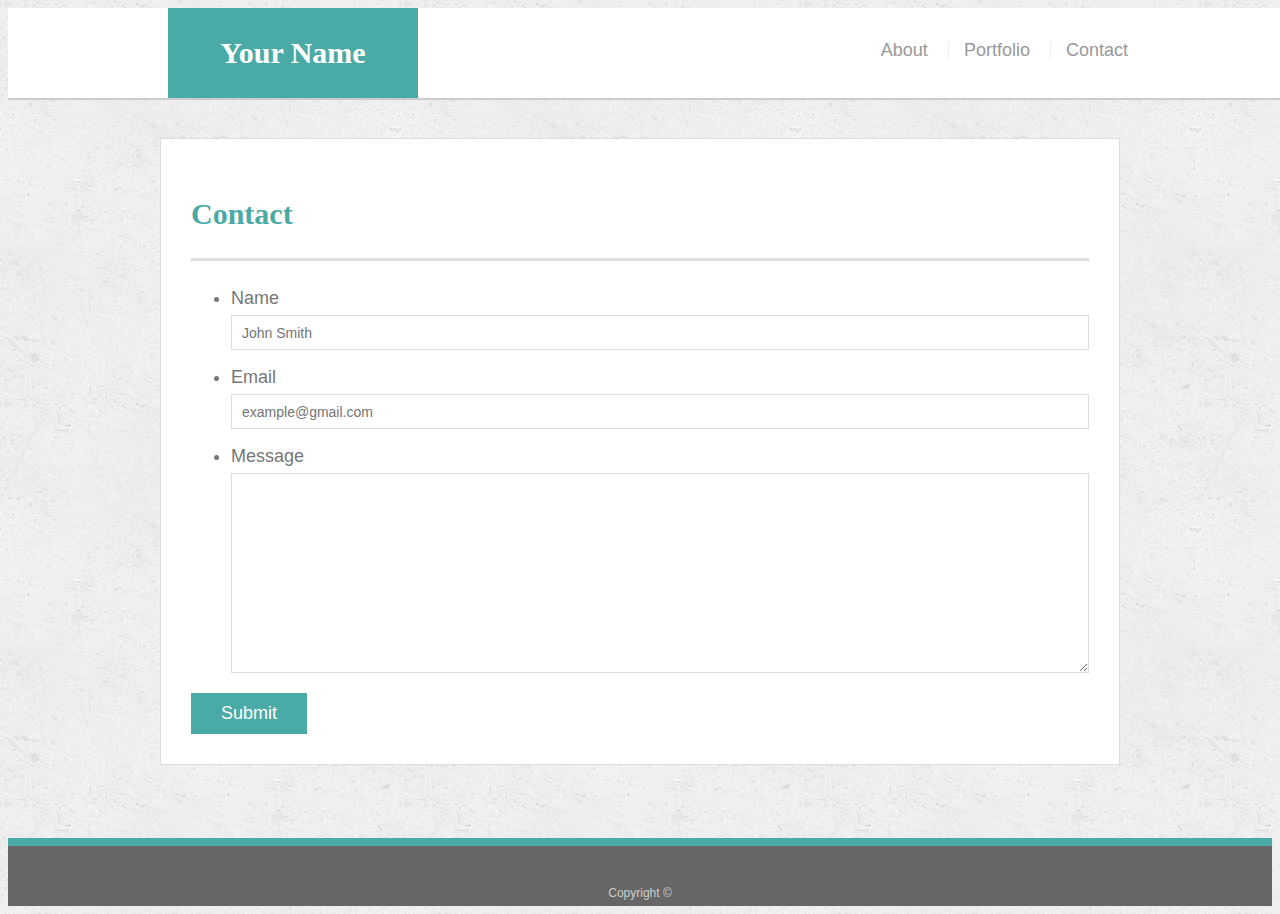
==== contact.html @ 1a4159c8 "Added initial files" ====
<!doctype html>
<html lang="en-us">

<head>
  <meta charset="UTF-8">
  <title>Contact | Your Name</title>
  <link rel="stylesheet" type="text/css" href="assets/css/style.css">
</head>

<body>

  <header id="masthead">
    <div class="container">
      <a href="index.html" id="logo">Your Name</a>
      <nav>
        <a href="index.html">About</a>
        <a href="portfolio.html">Portfolio</a>
        <a href="contact.html">Contact</a>
      </nav>
    </div>
  </header>

  <div id="main-container" class="container">
    <section class="main-section">
      <h1>Contact</h1>

      <form id="contact-form">
        <ul>
          <li>
            <label for="name">Name</label>
            <input type="text" id="name" name="name" placeholder="John Smith" required="required">
          </li>
          <li>
            <label for="email">Email</label>
            <input type="email" id="email" name="email" placeholder="example@gmail.com" required="required">
          </li>
          <li>
            <label for="message">Message</label>
            <textarea id="message" name="message" required="required"></textarea>
          </li>
        </ul>
        <input type="submit">
      </form>

    </section>

  </div>

  <footer>
    <div class="container">
      Copyright &copy; 
    </div>
  </footer>
</body>

</html>
---- assets/css/style.css ----
body {
  font-family: Arial, "Helvetica Neue", Helvetica, sans-serif;
  font-size: 18px;
  line-height: 34px;
  color: #777777;
  background: url("../images/concrete_seamless.png");
}

* {
  box-sizing: border-box;
}

/* general */

.container {
  width: 100%;
  max-width: 960px;
  margin: 0 auto;
  clear: both;
}

h1,
h2,
h3,
p {
  margin-bottom: 20px;
}

p:last-child {
  margin-bottom: 0;
}

h1,
h2,
h3 {
  font-family: Georgia, Times, "Times New Roman", serif;
  font-weight: 700;
  color: #4aaaa5;
}

h1 {
  padding-bottom: 20px;
  font-size: 30px;
  line-height: 49px;
  border-bottom: 3px solid #dddddd;
}

h2,
h3 {
  font-size: 22px;
}

/* header */

#masthead {
  position: fixed;
  z-index: 99;
  width: 100%;
  margin: 0 0 30px;
  overflow: auto;
  color: #ffffff;
  background: #ffffff;
  border-bottom: 2px solid #cccccc;
}

#logo {
  float: left;
  width: 250px;
  height: 90px;
  font-family: Georgia, Times, "Times New Roman", serif;
  font-size: 30px;
  font-weight: 700;
  line-height: 90px;
  color: #ffffff;
  text-align: center;
  text-decoration: none;
  background: #4aaaa5;
}

nav {
  float: right;
  margin-top: 25px;
}

nav a {
  display: inline-block;
  padding-left: 15px;
  margin-left: 15px;
  line-height: 18px;
  color: #999;
  text-decoration: none;
  border-left: 1px solid #efefef;
}

nav a:first-child {
  border-left: 0 none;
}

/* footer */

footer {
  padding: 30px 0;
  clear: both;
  font-size: 12px;
  color: #ffffff;
  color: #cccccc;
  text-align: center;
  background: #666666;
  border-top: 8px solid #4aaaa5;
  height: 50px;
}

h3, h2 {
  padding-bottom: 20px;
  margin-bottom: 15px;
  line-height: 22px;
  border-bottom: 2px solid #eeeeee;
}

/* main */

#main-container {
  padding-top: 130px;
  min-height: calc(100vh - 70px);
}

.main-section {
  float: left;
  width: 100%;
  max-width: 960px;
  padding: 30px;
  margin: 0 0 40px;
  background: #ffffff;
  border: 1px solid #dddddd;
}

/* portfolio page */

.work {
  position: relative;
  float: left;
  width: 274px;
  margin: 20px 0 25px;
  overflow: auto;
}

.work:nth-child(even) {
  margin-right: 40px;
}

.work img {
  width: 100%;
  border: 0 none;
  opacity: 0.8;
}

.work h3 {
  position: absolute;
  bottom: 20px;
  width: 100%;
  padding: 15px;
  margin-bottom: 0;
  font-weight: 300;
  line-height: 30px;
  color: #ffffff;
  text-align: center;
  background: #4aaaa5;
  border-bottom: 0;
}

.auth-image {
  float: left;
  width: 200px;
  height: auto;
  margin-top: 10px;
  margin-right: 25px;
}

/* contact page */

#contact-form ul {
  margin-bottom: 20px;
}

#contact-form li {
  margin-bottom: 10px;
}

label,
input[type=text],
input[type=email],
textarea {
  display: block;
  width: 100%;
}

input[type=text],
input[type=email],
textarea {
  height: 35px;
  padding: 0 10px;
  font-size: 14px;
  border: 1px solid #dddddd;
}

textarea {
  height: 200px;
}

input[type=submit] {
  padding: 10px 30px;
  font-size: 18px;
  color: #ffffff;
  cursor: pointer;
  background: #4aaaa5;
  border: 0 none;
}
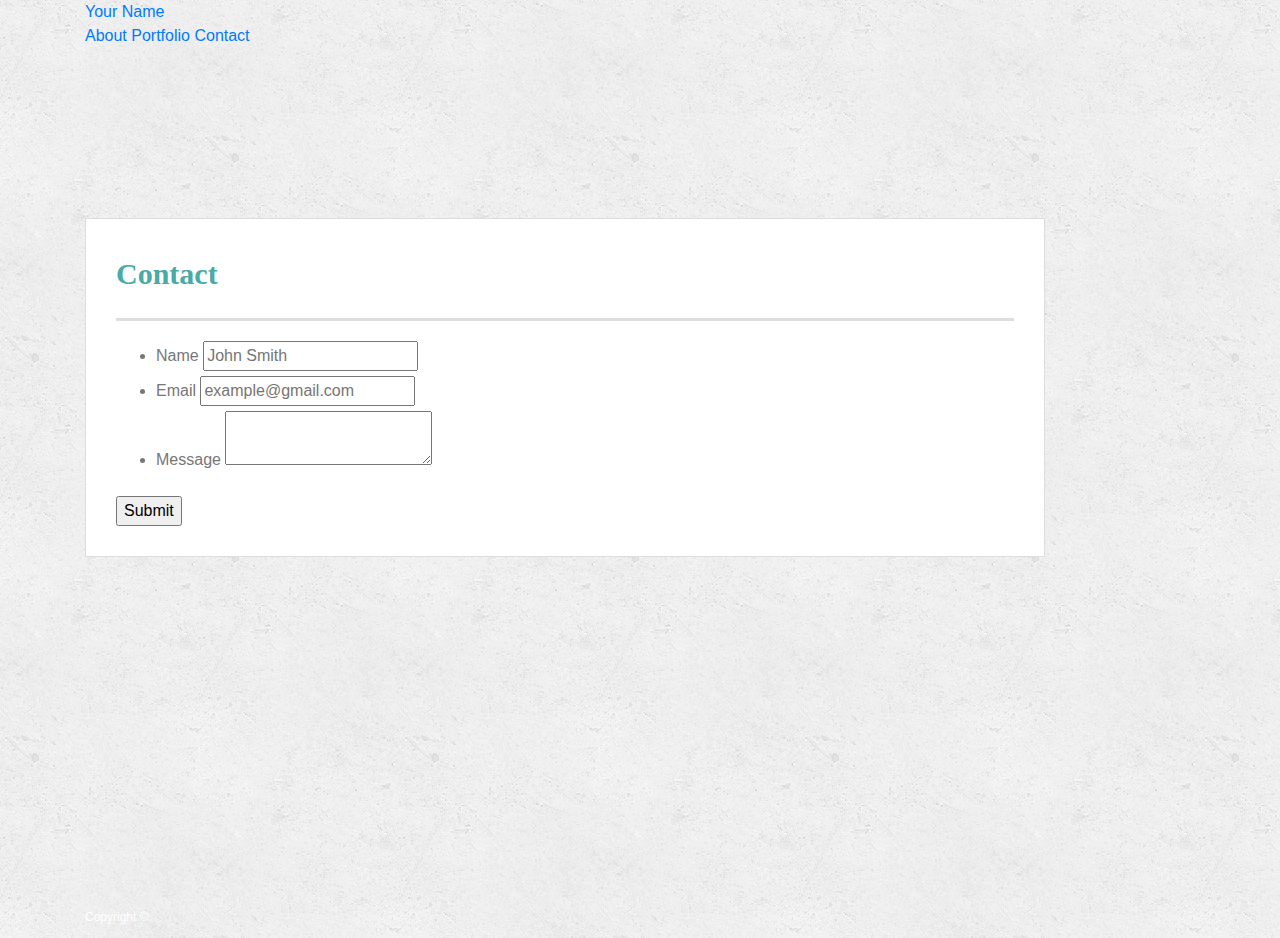
==== commit 4cbc241b: "Linked external style sheets" ====
--- a/contact.html
+++ b/contact.html
@@ -4,7 +4,10 @@
 <head>
   <meta charset="UTF-8">
   <title>Contact | Your Name</title>
+  <link rel="stylesheet" href="https://stackpath.bootstrapcdn.com/bootstrap/4.3.1/css/bootstrap.min.css" integrity="sha384-ggOyR0iXCbMQv3Xipma34MD+dH/1fQ784/j6cY/iJTQUOhcWr7x9JvoRxT2MZw1T" crossorigin="anonymous">
   <link rel="stylesheet" type="text/css" href="assets/css/style.css">
+  <script src="https://ajax.googleapis.com/ajax/libs/jquery/3.4.1/jquery.min.js"></script>
+  <script src="https://maxcdn.bootstrapcdn.com/bootstrap/3.4.0/js/bootstrap.min.js"></script>
 </head>
 
 <body>
--- a/assets/css/style.css
+++ b/assets/css/style.css
@@ -1,22 +1,11 @@
 body {
   font-family: Arial, "Helvetica Neue", Helvetica, sans-serif;
-  font-size: 18px;
-  line-height: 34px;
   color: #777777;
   background: url("../images/concrete_seamless.png");
 }
 
 * {
   box-sizing: border-box;
-}
-
-/* general */
-
-.container {
-  width: 100%;
-  max-width: 960px;
-  margin: 0 auto;
-  clear: both;
 }
 
 h1,
@@ -26,101 +15,26 @@
   margin-bottom: 20px;
 }
 
-p:last-child {
-  margin-bottom: 0;
-}
-
-h1,
-h2,
-h3 {
+h1 {
   font-family: Georgia, Times, "Times New Roman", serif;
   font-weight: 700;
   color: #4aaaa5;
-}
-
-h1 {
   padding-bottom: 20px;
   font-size: 30px;
   line-height: 49px;
   border-bottom: 3px solid #dddddd;
 }
 
-h2,
-h3 {
-  font-size: 22px;
-}
-
-/* header */
-
-#masthead {
-  position: fixed;
-  z-index: 99;
-  width: 100%;
-  margin: 0 0 30px;
-  overflow: auto;
-  color: #ffffff;
-  background: #ffffff;
-  border-bottom: 2px solid #cccccc;
-}
-
-#logo {
-  float: left;
-  width: 250px;
-  height: 90px;
-  font-family: Georgia, Times, "Times New Roman", serif;
-  font-size: 30px;
-  font-weight: 700;
-  line-height: 90px;
-  color: #ffffff;
-  text-align: center;
-  text-decoration: none;
-  background: #4aaaa5;
-}
-
-nav {
-  float: right;
-  margin-top: 25px;
-}
-
-nav a {
-  display: inline-block;
-  padding-left: 15px;
-  margin-left: 15px;
-  line-height: 18px;
-  color: #999;
-  text-decoration: none;
-  border-left: 1px solid #efefef;
-}
-
-nav a:first-child {
-  border-left: 0 none;
-}
-
-/* footer */
-
 footer {
   padding: 30px 0;
   clear: both;
   font-size: 12px;
   color: #ffffff;
-  color: #cccccc;
-  text-align: center;
-  background: #666666;
-  border-top: 8px solid #4aaaa5;
   height: 50px;
 }
 
-h3, h2 {
-  padding-bottom: 20px;
-  margin-bottom: 15px;
-  line-height: 22px;
-  border-bottom: 2px solid #eeeeee;
-}
-
-/* main */
-
 #main-container {
-  padding-top: 130px;
+  padding-top: 90px;
   min-height: calc(100vh - 70px);
 }
 
@@ -132,86 +46,12 @@
   margin: 0 0 40px;
   background: #ffffff;
   border: 1px solid #dddddd;
+  margin-top: 80px;
 }
 
-/* portfolio page */
-
-.work {
-  position: relative;
-  float: left;
-  width: 274px;
-  margin: 20px 0 25px;
-  overflow: auto;
-}
-
-.work:nth-child(even) {
-  margin-right: 40px;
-}
-
-.work img {
-  width: 100%;
-  border: 0 none;
-  opacity: 0.8;
-}
-
-.work h3 {
-  position: absolute;
-  bottom: 20px;
-  width: 100%;
-  padding: 15px;
-  margin-bottom: 0;
-  font-weight: 300;
-  line-height: 30px;
-  color: #ffffff;
-  text-align: center;
-  background: #4aaaa5;
-  border-bottom: 0;
-}
-
-.auth-image {
+.image {
   float: left;
   width: 200px;
-  height: auto;
-  margin-top: 10px;
-  margin-right: 25px;
+  margin-bottom: 10px;
+  margin-right: 20px;
 }
-
-/* contact page */
-
-#contact-form ul {
-  margin-bottom: 20px;
-}
-
-#contact-form li {
-  margin-bottom: 10px;
-}
-
-label,
-input[type=text],
-input[type=email],
-textarea {
-  display: block;
-  width: 100%;
-}
-
-input[type=text],
-input[type=email],
-textarea {
-  height: 35px;
-  padding: 0 10px;
-  font-size: 14px;
-  border: 1px solid #dddddd;
-}
-
-textarea {
-  height: 200px;
-}
-
-input[type=submit] {
-  padding: 10px 30px;
-  font-size: 18px;
-  color: #ffffff;
-  cursor: pointer;
-  background: #4aaaa5;
-  border: 0 none;
-}
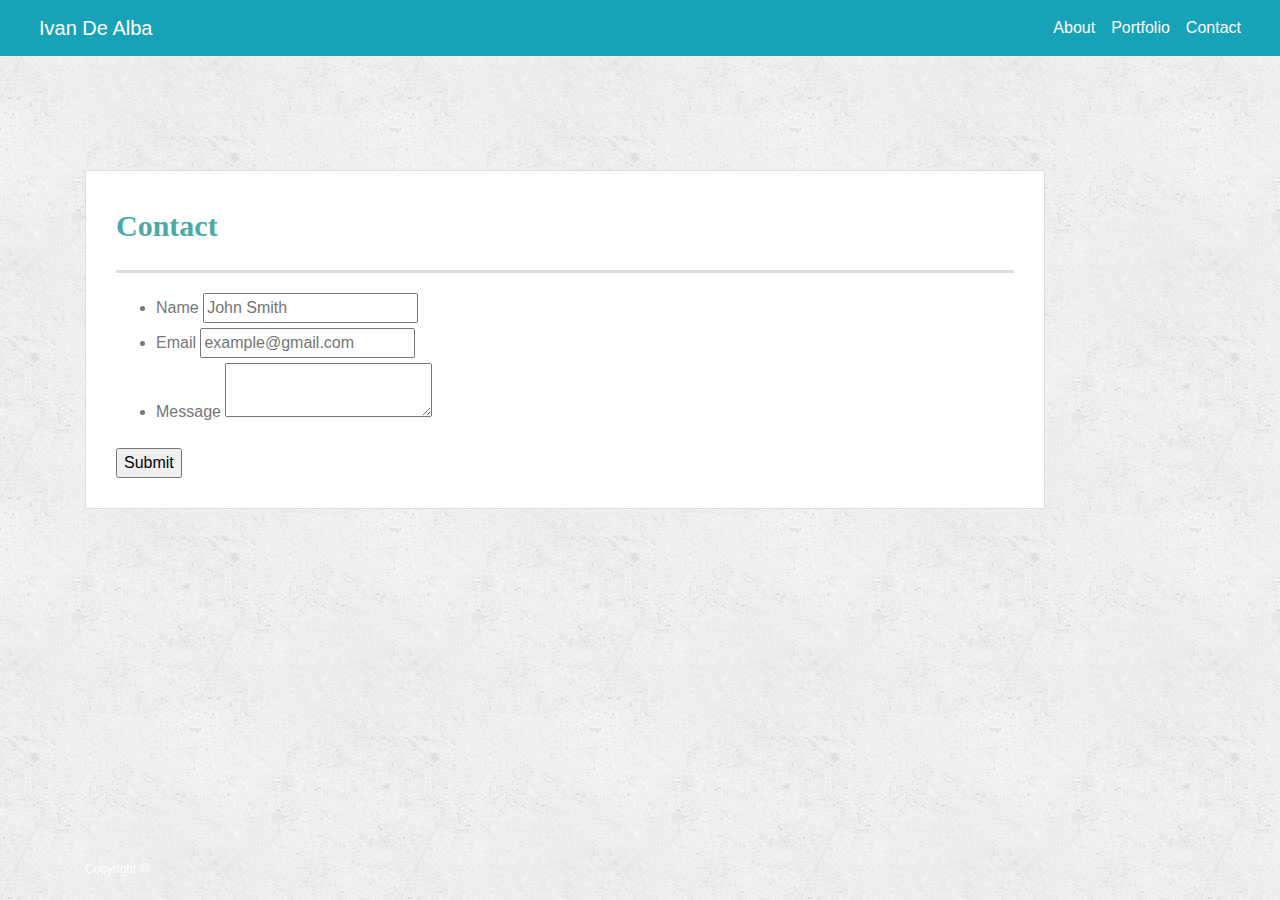
==== commit a209ca1c: "Modified navbar" ====
--- a/contact.html
+++ b/contact.html
@@ -14,11 +14,17 @@
 
   <header id="masthead">
     <div class="container">
-      <a href="index.html" id="logo">Your Name</a>
-      <nav>
-        <a href="index.html">About</a>
-        <a href="portfolio.html">Portfolio</a>
-        <a href="contact.html">Contact</a>
+      <nav class="navbar navbar-light bg-info fixed-top navbar-expand-lg">
+        <div class="container-fluid">
+            <div class="navbar-nav">
+              <a class="nav-link navbar-brand text-white" href="index.html">Ivan De Alba</a>
+            </div>
+            <div class="navbar-nav justify-content-end">
+              <a class="nav-link text-white" href="index.html">About</a>
+              <a class="nav-link text-white" href="portfolio.html">Portfolio</a>
+              <a class="nav-link text-white" href="contact.html">Contact</a>
+            </div>
+        </div>
       </nav>
     </div>
   </header>
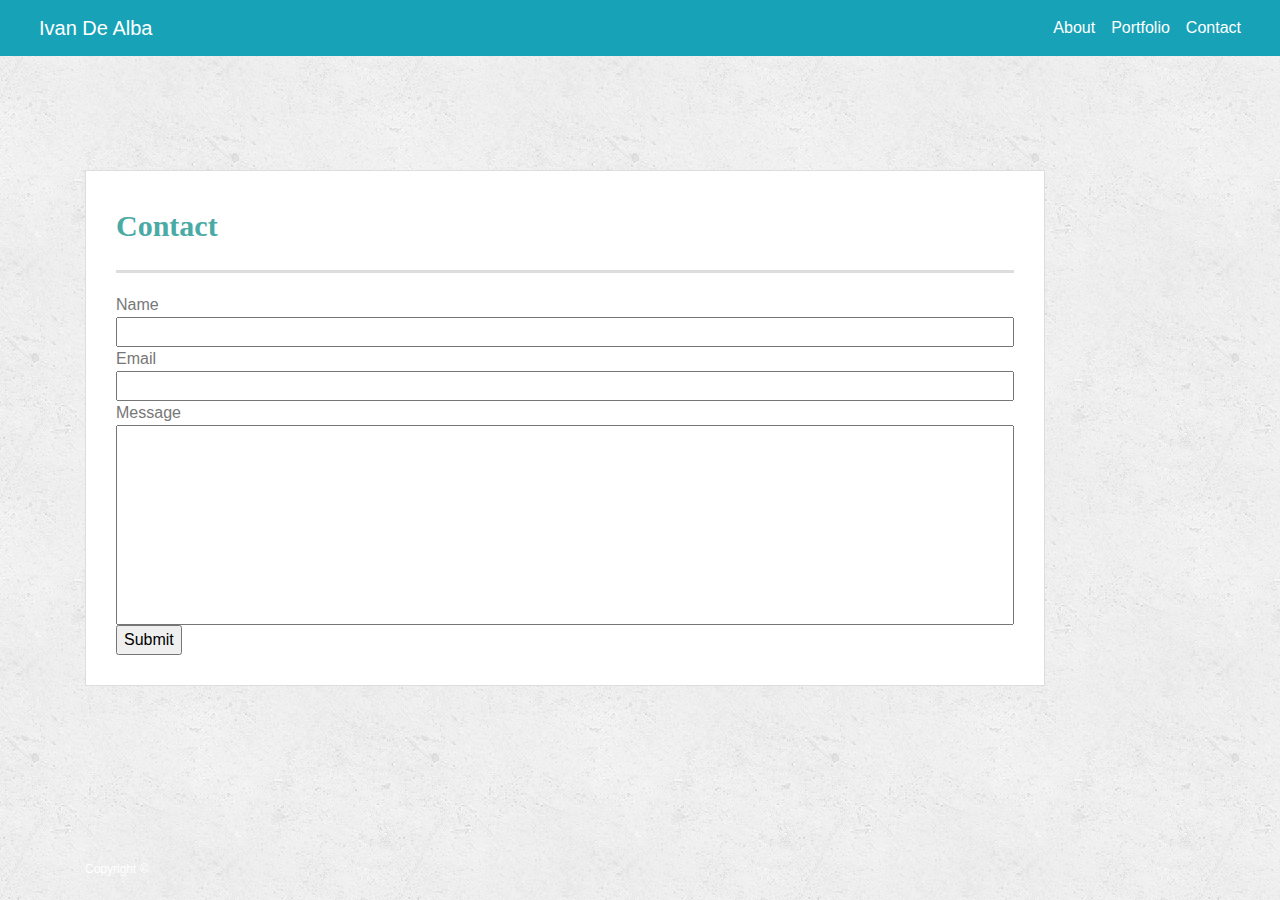
==== commit f2b5f1c0: "Modified content pertaining to entry boxes and input" ====
--- a/contact.html
+++ b/contact.html
@@ -33,23 +33,17 @@
     <section class="main-section">
       <h1>Contact</h1>
 
-      <form id="contact-form">
-        <ul>
-          <li>
-            <label for="name">Name</label>
-            <input type="text" id="name" name="name" placeholder="John Smith" required="required">
-          </li>
-          <li>
-            <label for="email">Email</label>
-            <input type="email" id="email" name="email" placeholder="example@gmail.com" required="required">
-          </li>
-          <li>
-            <label for="message">Message</label>
-            <textarea id="message" name="message" required="required"></textarea>
-          </li>
-        </ul>
-        <input type="submit">
-      </form>
+      <div class="form-element">
+        <form>
+            Name<br>
+            <input type="text" name="name" style="width: 100%"><br>
+            Email<br>
+            <input type="text" name="email" style="width: 100%"><br>
+            Message<br>
+            <input type="text" name="message" style="width: 100%; height:200px;"><br>
+            <input type="submit" value="Submit">
+        </form>
+      </div>
 
     </section>
 
